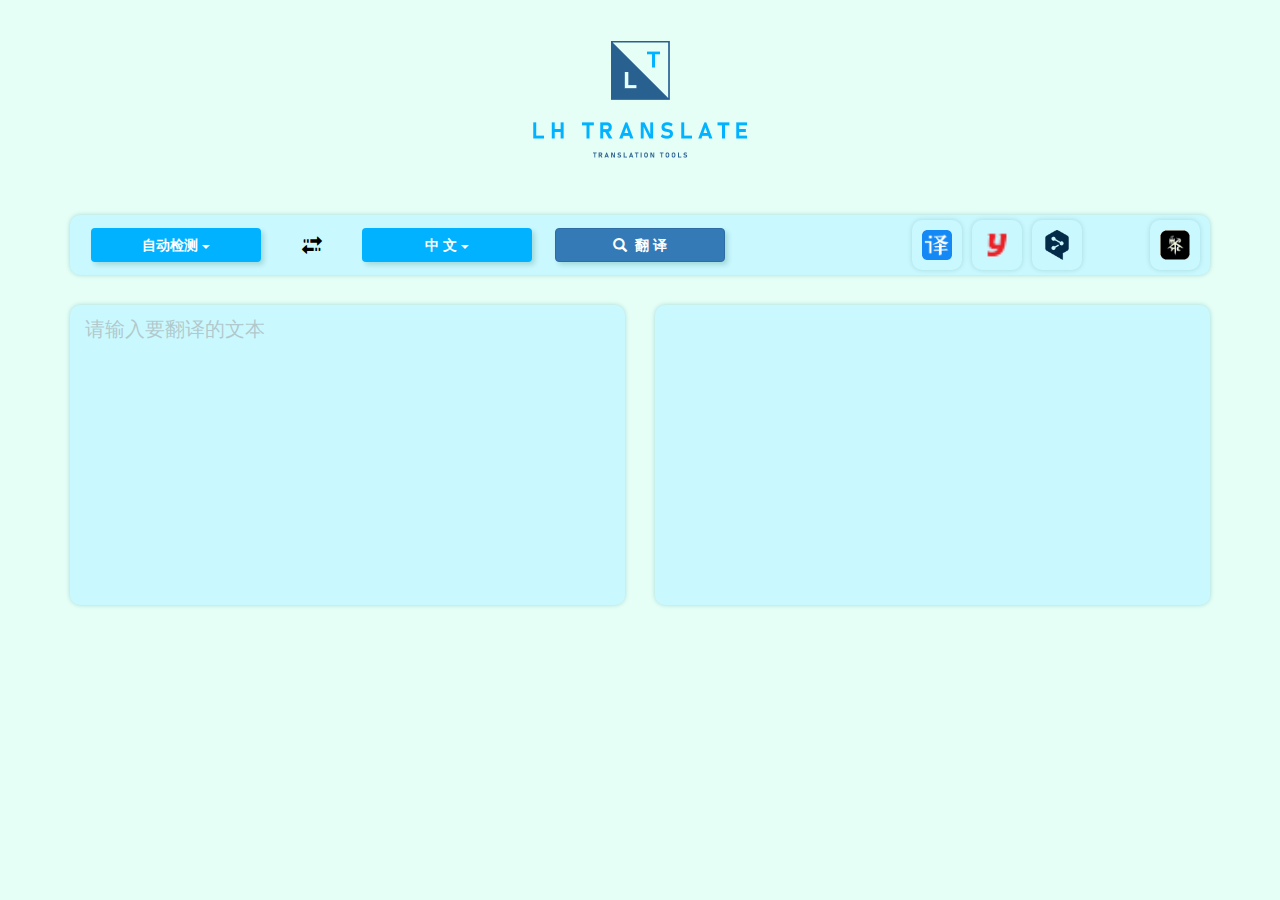
==== web/li-translate/index.html @ 55f3ac64 "增加翻译功能，调用百度翻译接口" ====
<!doctype html>
<html lang="en">
<head>
    <meta charset="UTF-8">
    <meta name="viewport"
          content="width=device-width, user-scalable=no, initial-scale=1.0, maximum-scale=1.0, minimum-scale=1.0">
    <meta http-equiv="X-UA-Compatible" content="ie=edge">
    <title>黎宏的翻译主页</title>
    <link rel="icon" href="../../images/li.ico" mce_href="images/li.ico" type="image/x-icon"/>
    <link rel="stylesheet" href="../../css/bootstrap.min.css">
    <link rel="stylesheet" href="../../css/webOfLi.css">
    <link rel="stylesheet" href="../../poshytio/tip-twitter/tip-twitter.css">
    <link rel="stylesheet" href="css/li-translate.css">
    <script src="../../js/jquery-3.5.1.min.js"></script>
    <script src="../../js/bootstrap.min.js"></script>
    <script src="../../poshytio/jquery.poshytip.min.js"></script>
    <script src="js/md5.min.js"></script>
    <script src="js/li-translate.js"></script>
</head>
<body>

<div class="container" style="margin-bottom: 100px;">
    <div class="row">
        <div class="col-xs-12">
            <div class="m-search">
                <div class="logo-box">
                    <img class="logo" src="image/LH%20translate.png" alt=""/>
                </div>
            </div>
        </div>
        <div class="tools col-xs-12">
            <div class="m-item change-lang-box">
                <div class="fromT-box">
                    <div class="btn-group" style="width: 100%;">
                        <button type="button" class="btn btn-primary dropdown-toggle fromT" style="width: 100%;" data-toggle="dropdown" aria-haspopup="true" aria-expanded="false">
                            自动检测&nbsp;<span id="autoLang"></span><span class="caret"></span>
                        </button>
                        <ul class="dropdown-menu langUl" id="fromUl">
                            <li><a href="javascript:void(0);">1</a></li>
                            <li><a href="javascript:void(0);">2</a></li>
                            <li><a href="javascript:void(0);">3</a></li>
                        </ul>
                    </div>
                </div>
                <div class="transfer-box">
                    <div id="transfer" class="transfer">
                        <span class="glyphicon glyphicon-transfer" aria-hidden="true"></span>
                    </div>
                </div>
                <div class="toT-box">
                    <div class="btn-group" style="width: 100%;">
                        <button type="button" class="btn btn-primary dropdown-toggle toT" style="width: 100%;" data-toggle="dropdown" aria-haspopup="true" aria-expanded="false">
                            中&nbsp;文&nbsp;<span class="caret"></span>
                        </button>
                        <ul class="dropdown-menu langUl" id="toUl">
                            <li><a href="javascript:void(0);">1</a></li>
                            <li><a href="javascript:void(0);">2</a></li>
                            <li><a href="javascript:void(0);">3</a></li>
                        </ul>
                    </div>
                </div>
                <div class="translateButton-box">
                    <button id="translateButton" class="btn btn-primary translateButton" type="button" >
                        <span class="glyphicon glyphicon-search" aria-hidden="true"></span>&nbsp;&nbsp;翻&nbsp;译
                    </button>
                </div>
                <div class="otherT-box">
                    <div title="百度翻译" class="photoItems">
                        <a target="_blank" href="https://fanyi.baidu.com/">
                            <div class="m_imgdiv"><img src="../../images/bdfanyi.ico" alt=""></div>
                        </a>
                    </div>
                    <div title="有道翻译" class="photoItems">
                        <a target="_blank" href="https://fanyi.youdao.com/">
                            <div class="m_imgdiv"><img src="../../images/ydfanyi.ico" alt=""></div>
                        </a>
                    </div>
                    <div title="DeepL翻译" class="photoItems">
                        <a target="_blank" href="https://www.deepl.com/translator">
                            <div class="m_imgdiv"><img src="../../images/deepl.png" alt=""></div>
                        </a>
                    </div>
                </div>
                <div title="黎宏的搜索主页" class="profilePhoto photoItems">
                    <a href="../../index.html">
                        <div class="m_imgdiv"><img src="../../images/li.ico" alt=""></div>
                    </a>
                </div>
            </div>
        </div>
        <div class="col-xs-6">
            <label class="textareaLabel">
                <textarea id="notTranslated" style="height: 300px;" class="m-item form-control lh-textarea" placeholder="请输入要翻译的文本"></textarea>
            </label>
        </div>
        <div class="col-xs-6">
            <label class="textareaLabel">
                <textarea id="translated" style="height: 300px; transition: .3s ease-in-out;" class="m-item form-control lh-textarea" readonly></textarea>
            </label>
        </div>
    </div>
</div>
</body>
</html>
---- css/webOfLi.css ----
* {
    padding: 0;
    margin: 0;
}

a {
    text-decoration: none;
}

ul {
    list-style-type: none;
}

a:hover {
    text-decoration: none;
}

.alert {
    padding: 10px;
}

.alert-dismissible .close {
    top: 0;
    right: 0;
}

.btn:focus,
.btn:active:focus,
.btn.active:focus,
.btn.focus,
.btn:active.focus,
.btn.active.focus {
    outline: none;
}

.search-engin-button:focus {
    background-color: #94cdff !important;
}

.search-engin-button:hover {
    background-color: #bbddff;
}

.container {
    position: relative;
    min-width: 500px;
}

.m-item {
    height: 200px;
    margin: 15px 0;
    padding: 15px;
    border-radius: 20px;
    /* border: 1px solid #ddd; */
    transition: .3s ease-in-out;
    background-color: #caf8ff;
    /* box-shadow: 5px 5px 15px rgb(214, 214, 214); */
    box-shadow: 3px 3px 5px #a3dadb;
}

.m-search {
    position: relative;
    height: 150px;
}

.m-search > .input-group {
    position: absolute;
    top: 50%;
    margin-top: -23px;
}

.glyphicon {
    top: 2px;
}

.input-group .btn {
    width: 150px;
}

.input-group-btn button {
    transition: .3s ease-in-out;
}

.historyItem {
    color: #286090;
    font-weight: bold;
}

.cleanHistory {
    float: right;
    font-weight: normal;
}

.cleanHistory-li {
    position: relative;
    cursor: auto !important;
    border-radius: 10px;
}

.cleanHistory-li:hover {
    background-color: #ffffff !important;
}

.search-box {
    box-shadow: 0 0 20px #a3dadb;
    border-radius: 6px;
}

.search-engin-button {
    border: none;
}

.searchTips-ul {
    position: absolute;
    width: calc(100% - 298px);
    border: 1px solid rgba(82, 168, 236, .8);
    border-top: none;
    border-radius: 0 0 10px 10px;
    outline: 0;
    -webkit-box-shadow: 0 0 8px rgb(82 168 236 / 60%);
    box-shadow: 0 8px 8px rgb(82 168 236 / 60%);
    background-color: #fff;
    display: none;
    z-index: 1000;
    padding: 10px 0;
    transition: .3s ease-in-out;
}

.searchTips-ul li {
    cursor: pointer;
}

.searchTips-ul li p {
    position: relative;
    overflow: hidden;
    text-overflow: ellipsis;
    white-space: nowrap;
    font-weight: bold;
    margin: 0;
    padding: 8px 16px;
}

.searchTips-ul li:hover {
    background-color: #f5f5f6;
}

.searchTips-span {
    font-weight: normal;
}

.searchTips-removeSpan {
    position: absolute;
    right: 16px;
    top: 10px;
    font-size: 18px;
    color: #ccc;
    margin-right: 2px;
    transition: .3s ease-in-out;
}

.searchTips-removeSpan:hover {
    transform-origin: 49% 47%;
    transform: rotate(90deg);
    color: #888;
}

.search-engin-text {
    font-weight: bolder;
    color: #286090;
}

.search-engin-button {
    transition: .3s ease-in-out;
    background-color: #caf8ff;
}

.search-input {
    border-radius: 0 !important;
}

.search-input-div {
    width: 100%;
}

.search-input-div::before {
    content: '';
    position: absolute;
    left: 2%;
    bottom: -1px;
    height: 2px;
    width: 96%;
    background-color: #f5f5f6;
    z-index: 1002;
    display: none;
}

.search-input-remove-ico {
    position: absolute;
    right: 20px;
    top: 50%;
    margin-top: -8px;
    z-index: 1000;
    color: #bbb;
    font-size: 16px;
    font-weight: initial;
    transition: .3s ease-in-out;
    cursor: pointer;
    display: none;
}

.search-input-remove-ico:hover {
    transform: rotate(90deg) scale(1.4);
    color: #888;
}

.search-input-div2::before {
    display: block;
}

.m-item:hover {
    box-shadow: 20px 20px 20px #b7dfe5;
    background-color: #b1f4fd;
}

.m-item:hover .m_imgdiv {
    box-shadow: 0 0 20px #a8c3c7;
}

.m_imgdiv {
    width: 60px;
    height: 60px;
    overflow: hidden;
    margin: 10px auto;
    border-radius: 15px;
    transition: .3s ease-in-out;
    box-shadow: 0 0 20px #a3dadb;
}

.m_imgdiv img {
    width: 60%;
    height: 36px;
    margin: 12px;
}

.m_textdiv {
    text-align: center;
    margin-top: 30px;
}

.m_textdiv h3 {
    font-size: 18px;
    color: #000;
}

body {
    background-color: #e6fff6;
}
---- poshytio/tip-twitter/tip-twitter.css ----
.tip-twitter {
    opacity: 0.8;
    z-index: 100100 !important;
    text-align: left;
    border-radius: 4px;
    -moz-border-radius: 4px;
    -webkit-border-radius: 4px;
    padding: 8px 8px;
    /*max-width: 500px;*/
    /* color:#fff;
    background-color:#000; */
    color: #000;
    background-color: #fff;
    box-shadow: 0 5px 10px #bbb;
    /**
     * - If you set a background-image, border/padding/background-color will be ingnored.
     *   You can set any padding to .tip-inner instead if you need.
     * - If you want a tiled background-image and border/padding for the tip,
     *   set the background-image to .tip-inner instead.
     */
}

.tip-twitter .tip-inner {
    font: bold 11px/14px 'Lucida Grande', sans-serif;
}
---- web/li-translate/css/li-translate.css ----
body {
    min-width: 740px;
}

.form-control[readonly] {
    background-color: #caf8ff;
}

.m-search {
    height: auto;
}

.profilePhoto {
    position: absolute;
    right: 25px;
    top: 10px;
    z-index: 1000;
}

.m-item:hover .m_imgdiv {
    box-shadow: 0 0 5px #a3dadb;
}

.m_imgdiv {
    width: 50px;
    height: 50px;
    box-shadow: 0 0 5px #a3dadb;
    border-radius: 10px;
}

.m_imgdiv:hover {
    box-shadow: 5px 5px 20px #88b6b7 !important;
}

.m_imgdiv img {
    width: 60%;
    height: 30px;
    margin: 10px;
}

.logo-box {
    width: 22%;
    min-width: 250px;
    margin: 25px auto;
}

.logo {
    width: 100%;
}

.m-item {
    padding: 10px;
    box-shadow: 0 0 5px #a3dadb;
    border-radius: 10px;
    transition: none;
}

.m-item:hover {
    box-shadow: 0 0 5px #a3dadb;
    background-color: #caf8ff;
}

.change-lang-box {
    height: 60px;
}

.textareaLabel {
    width: 100%;
}

.lh-textarea {
    font-size: 20px;
    padding: 10px 15px;
    resize: none;
    background-color: #caf8ff;
    text-align: left;
    font-family: "Microsoft YaHei", serif;
    font-weight: initial;
    /*transition: .3s ease-in-out;*/
}

.lh-textarea::placeholder {
    color: rgba(153, 153, 153, 0.5);
}

.form-control {
    border: none;
}

.form-control:focus {
    border: none;
    box-shadow: 0 0 5px #a3dadb;
}

.change-lang-box > div:not(:last-child) {
    float: left;
    padding-top: 3px;
    width: 15.2%;
    margin: auto 1%;
}

.translateButton,
.transfer,
.fromT,
.toT {
    width: 100%;
    padding: 0 0;
    font-weight: bold;
    height: 34px;
    transition: .3s ease-in-out;
}

.translateButton,
.fromT,
.toT {
    box-shadow: 3px 3px 5px #a3dadb;
}

.translateButton:hover,
.fromT:hover,
.toT:hover {
    box-shadow: 5px 5px 20px #88b6b7
}

.transfer-box {
    width: 5% !important;
}

.transfer {
    width: 20px;
    color: black;
    font-size: 20px;
    margin: 0 auto;
    cursor: pointer;
}

.transfer span {
    vertical-align: middle;
}

.fromT,
.toT {
    background-color: #00b2ff;
    border: none;
}

.fromT:hover,
.toT:hover {
    background-color: #0089c4;
    border: none;
}

.fromT:focus,
.toT:focus {
    background-color: #7dc3ff !important;
    border: none;
}

.langUl {
    width: 100%;
}

.langUl > li > a {
    padding: 3px 0;
    text-align: center;
}

.otherT-box {
    position: absolute;
    display: flex;
    right: 70px;
    width: 25% !important;
    height: 85px;
    top: 7px;
    justify-content: center;
    overflow: hidden;
    /*margin-right: 0 !important;*/
}

.otherT-box > div {
    display: inline-block;
    float: left;
    padding: 0 5px;
}
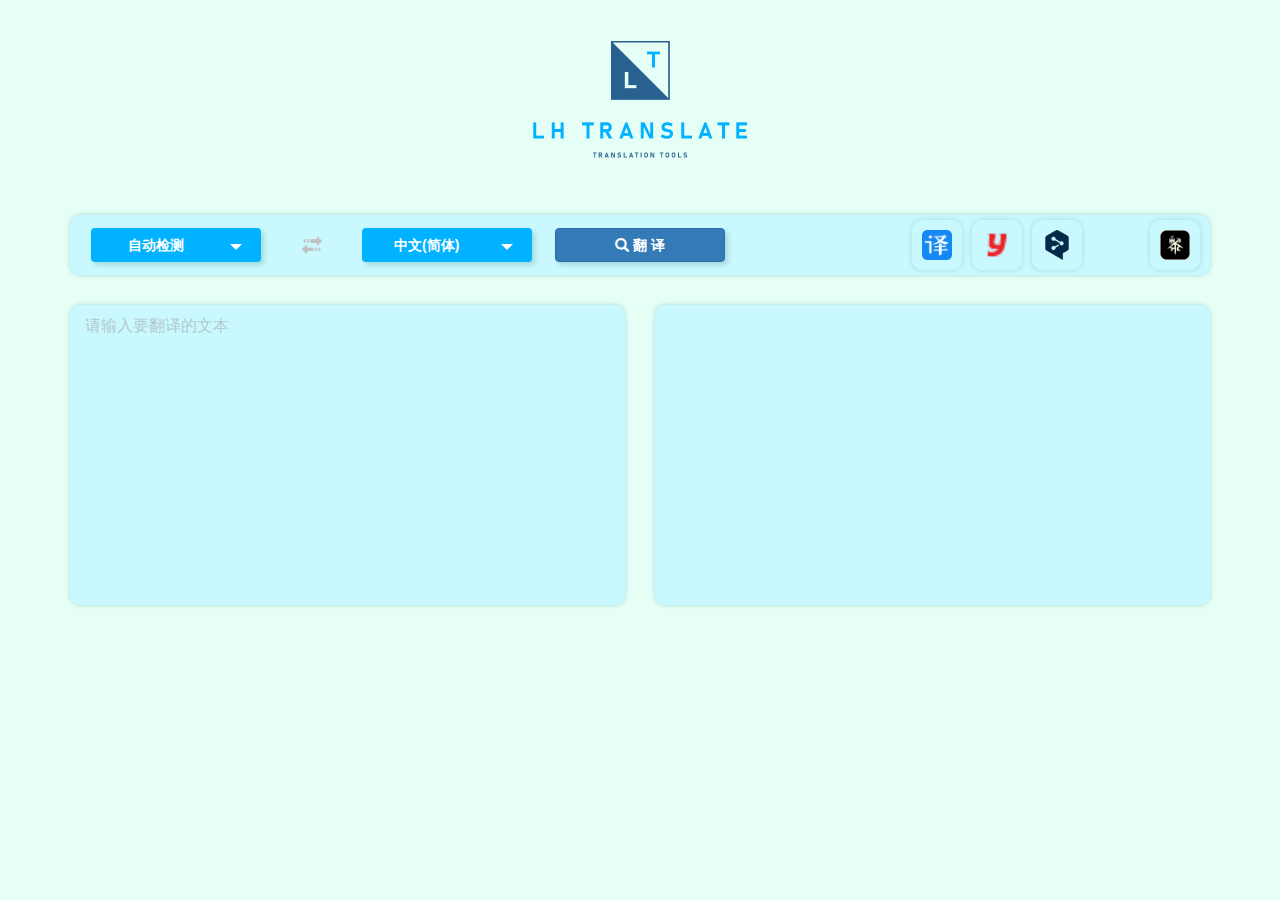
==== commit 51049f5e: "完善翻译功能" ====
--- a/web/li-translate/index.html
+++ b/web/li-translate/index.html
@@ -15,6 +15,8 @@
     <script src="../../js/bootstrap.min.js"></script>
     <script src="../../poshytio/jquery.poshytip.min.js"></script>
     <script src="js/md5.min.js"></script>
+    <script src="../../js/alertUtil.js"></script>
+    <script src="js/langData.js"></script>
     <script src="js/li-translate.js"></script>
 </head>
 <body>
@@ -32,36 +34,34 @@
             <div class="m-item change-lang-box">
                 <div class="fromT-box">
                     <div class="btn-group" style="width: 100%;">
-                        <button type="button" class="btn btn-primary dropdown-toggle fromT" style="width: 100%;" data-toggle="dropdown" aria-haspopup="true" aria-expanded="false">
-                            自动检测&nbsp;<span id="autoLang"></span><span class="caret"></span>
+                        <button title="自动检测" langCode="auto" langName="自动检测" type="button"
+                                class="btn btn-primary dropdown-toggle fromT" style="width: 100%;"
+                                data-toggle="dropdown" aria-haspopup="true" aria-expanded="false">
+                            <span class="langText">自动检测</span><span class="caret"></span>
                         </button>
                         <ul class="dropdown-menu langUl" id="fromUl">
-                            <li><a href="javascript:void(0);">1</a></li>
-                            <li><a href="javascript:void(0);">2</a></li>
-                            <li><a href="javascript:void(0);">3</a></li>
+                            <li><a href="javascript:void(0);" onclick="changeLang(this)" langCode="auto" langName="自动检测" title="英语">自动检测</a></li>
                         </ul>
                     </div>
                 </div>
                 <div class="transfer-box">
-                    <div id="transfer" class="transfer">
+                    <div title="无法交换" id="transfer" onclick="void(0)" class="transfer">
                         <span class="glyphicon glyphicon-transfer" aria-hidden="true"></span>
                     </div>
                 </div>
                 <div class="toT-box">
                     <div class="btn-group" style="width: 100%;">
-                        <button type="button" class="btn btn-primary dropdown-toggle toT" style="width: 100%;" data-toggle="dropdown" aria-haspopup="true" aria-expanded="false">
-                            中&nbsp;文&nbsp;<span class="caret"></span>
+                        <button title="中文(简体)" langCode="zh" langName="中文(简体)" type="button"
+                                class="btn btn-primary dropdown-toggle toT" style="width: 100%;" data-toggle="dropdown"
+                                aria-haspopup="true" aria-expanded="false">
+                            <span class="langText">中文(简体)</span><span class="caret"></span>
                         </button>
-                        <ul class="dropdown-menu langUl" id="toUl">
-                            <li><a href="javascript:void(0);">1</a></li>
-                            <li><a href="javascript:void(0);">2</a></li>
-                            <li><a href="javascript:void(0);">3</a></li>
-                        </ul>
+                        <ul class="dropdown-menu langUl" id="toUl"></ul>
                     </div>
                 </div>
                 <div class="translateButton-box">
-                    <button id="translateButton" class="btn btn-primary translateButton" type="button" >
-                        <span class="glyphicon glyphicon-search" aria-hidden="true"></span>&nbsp;&nbsp;翻&nbsp;译
+                    <button id="translateButton" class="btn btn-primary translateButton" type="button">
+                        <span class="glyphicon glyphicon-search" aria-hidden="true"></span>&nbsp;翻&nbsp;译
                     </button>
                 </div>
                 <div class="otherT-box">
@@ -90,12 +90,14 @@
         </div>
         <div class="col-xs-6">
             <label class="textareaLabel">
-                <textarea id="notTranslated" style="height: 300px;" class="m-item form-control lh-textarea" placeholder="请输入要翻译的文本"></textarea>
+                <textarea id="notTranslated" style="height: 300px;" class="m-item form-control lh-textarea"
+                          placeholder="请输入要翻译的文本"></textarea>
             </label>
         </div>
         <div class="col-xs-6">
             <label class="textareaLabel">
-                <textarea id="translated" style="height: 300px; transition: .3s ease-in-out;" class="m-item form-control lh-textarea" readonly></textarea>
+                <textarea id="translated" style="height: 300px; transition: .3s ease-in-out;"
+                          class="m-item form-control lh-textarea" readonly></textarea>
             </label>
         </div>
     </div>
--- a/web/li-translate/css/li-translate.css
+++ b/web/li-translate/css/li-translate.css
@@ -69,11 +69,12 @@
 }
 
 .lh-textarea {
-    font-size: 20px;
+    font-size: 16px;
+    /*font-size: 20px;*/
     padding: 10px 15px;
     resize: none;
     background-color: #caf8ff;
-    text-align: left;
+    text-align: justify;
     font-family: "Microsoft YaHei", serif;
     font-weight: initial;
     /*transition: .3s ease-in-out;*/
@@ -101,8 +102,7 @@
 
 .translateButton,
 .transfer,
-.fromT,
-.toT {
+.dropdown-toggle {
     width: 100%;
     padding: 0 0;
     font-weight: bold;
@@ -111,14 +111,12 @@
 }
 
 .translateButton,
-.fromT,
-.toT {
+.dropdown-toggle {
     box-shadow: 3px 3px 5px #a3dadb;
 }
 
 .translateButton:hover,
-.fromT:hover,
-.toT:hover {
+.dropdown-toggle:hover {
     box-shadow: 5px 5px 20px #88b6b7
 }
 
@@ -128,7 +126,7 @@
 
 .transfer {
     width: 20px;
-    color: black;
+    color: #c1c1c1;
     font-size: 20px;
     margin: 0 auto;
     cursor: pointer;
@@ -138,31 +136,69 @@
     vertical-align: middle;
 }
 
-.fromT,
-.toT {
+.langText {
+    display: block;
+    width: 70%;
+    padding-left: 10px;
+    float: left;
+    overflow: hidden;
+    text-overflow: ellipsis;
+}
+
+.dropdown-toggle {
     background-color: #00b2ff;
     border: none;
 }
 
-.fromT:hover,
-.toT:hover {
+.dropdown-toggle:hover {
     background-color: #0089c4;
     border: none;
 }
 
-.fromT:focus,
-.toT:focus {
+.dropdown-toggle:focus {
     background-color: #7dc3ff !important;
     border: none;
 }
+.caret{
+    transition: .3s ease-in-out;
+    transform: rotate(0deg) scale(150%);
+}
+.dropdown-toggle:focus>.caret{
+    transform: rotate(180deg) scale(150%);
+}
 
 .langUl {
     width: 100%;
+    min-width: 100px;
+    max-height: 400px;
+    overflow: auto;
+    background: #fff;
+}
+
+.langUl::-webkit-scrollbar {
+    width: 5px;
+    /*width: 9px;*/
+}
+
+.langUl::-webkit-scrollbar-thumb {
+    border-radius: 10px;
+    -webkit-box-shadow: inset 0 0 5px rgb(236, 236, 236);
+    background: rgba(236, 236, 236);
+    /*border: 2px solid #fff;*/
+}
+.langUl::-webkit-scrollbar-track {
+    -webkit-box-shadow: inset 0 0 5px #fff;
+    border-radius: 0 4px 4px 0;
+    background: #fff;
+}
+.langUl::-webkit-scrollbar-thumb:hover{
+    background-color: #bbbbbb;
 }
 
 .langUl > li > a {
-    padding: 3px 0;
-    text-align: center;
+    white-space:nowrap;
+    overflow: hidden;
+    text-overflow: ellipsis;
 }
 
 .otherT-box {
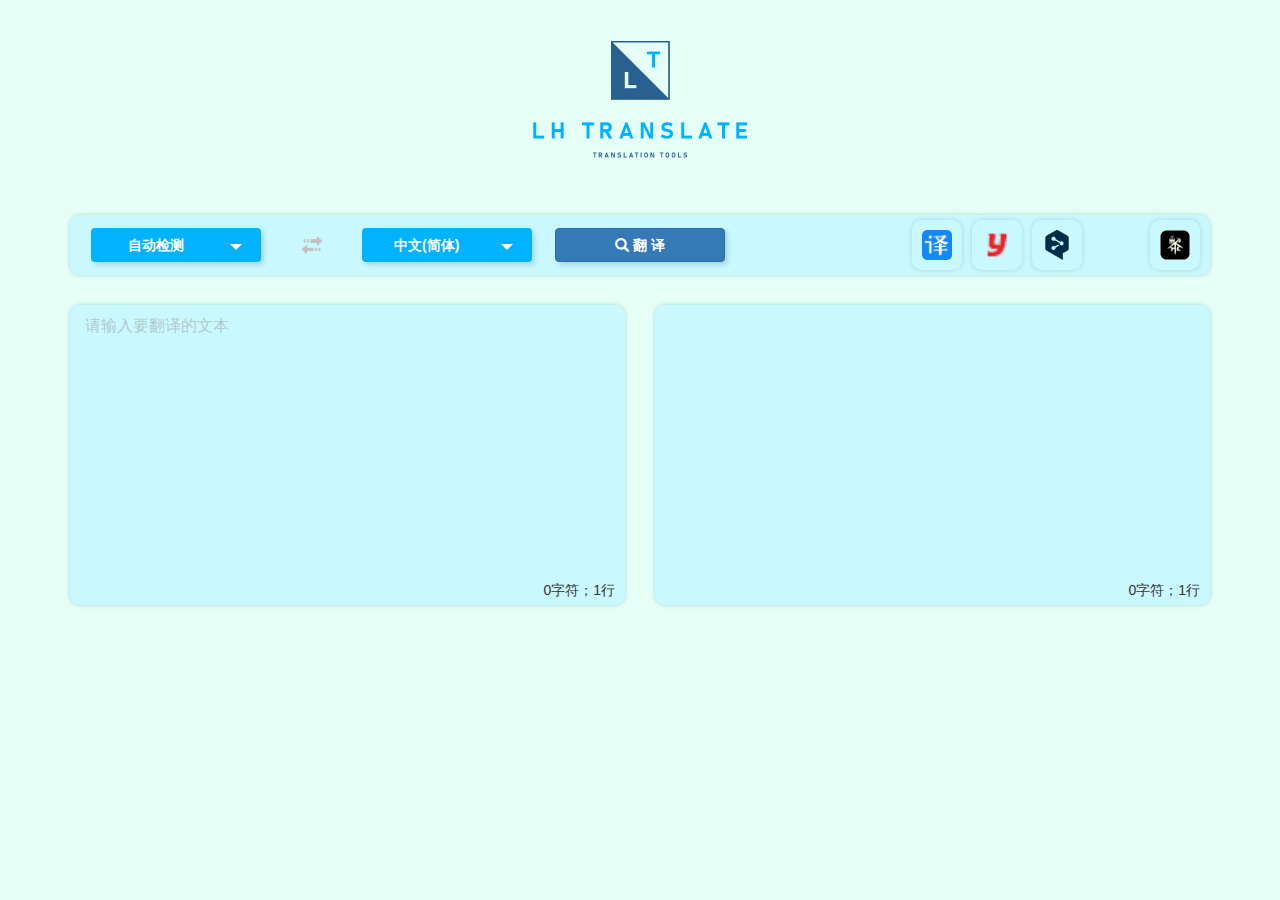
==== commit 1e75773d: "完善翻译功能" ====
--- a/web/li-translate/index.html
+++ b/web/li-translate/index.html
@@ -88,17 +88,19 @@
                 </div>
             </div>
         </div>
-        <div class="col-xs-6">
+        <div class="col-xs-6" style="position: relative">
             <label class="textareaLabel">
                 <textarea id="notTranslated" style="height: 300px;" class="m-item form-control lh-textarea"
                           placeholder="请输入要翻译的文本"></textarea>
             </label>
+            <div class="textareaInfo textareaInfoFrom" style="position: absolute"><span class="word">0</span>字符；<span class="line">1</span>行</div>
         </div>
         <div class="col-xs-6">
-            <label class="textareaLabel">
+            <label class="textareaLabel" style="position: relative">
                 <textarea id="translated" style="height: 300px; transition: .3s ease-in-out;"
                           class="m-item form-control lh-textarea" readonly></textarea>
             </label>
+            <div class="textareaInfo textareaInfoTo" style="position: absolute"><span class="word">0</span>字符；<span class="line">1</span>行</div>
         </div>
     </div>
 </div>
--- a/web/li-translate/css/li-translate.css
+++ b/web/li-translate/css/li-translate.css
@@ -218,3 +218,8 @@
     float: left;
     padding: 0 5px;
 }
+
+.textareaInfo{
+    right: 25px;
+    bottom: 25px;
+}
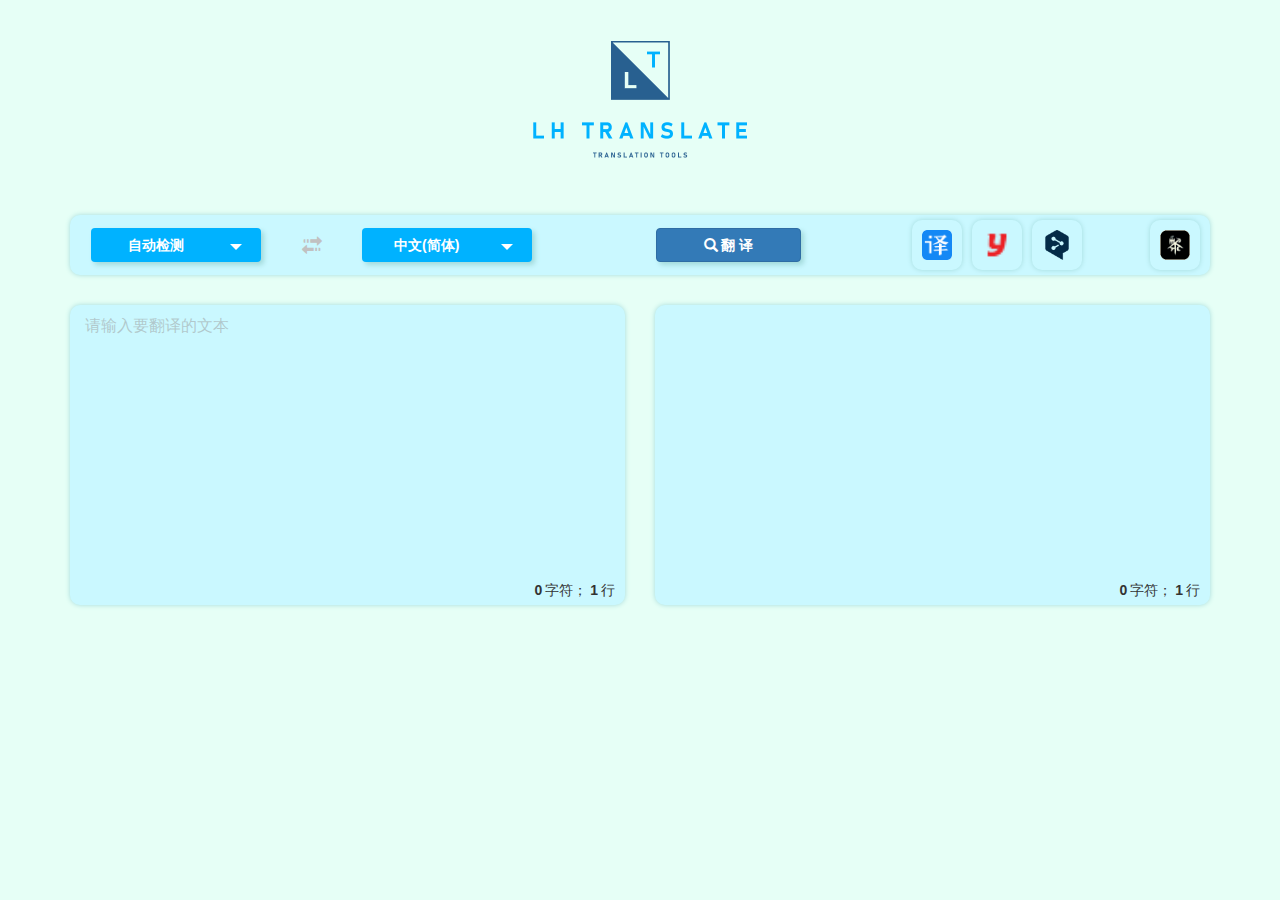
==== commit bab6f047: "修改title" ====
--- a/web/li-translate/index.html
+++ b/web/li-translate/index.html
@@ -5,7 +5,7 @@
     <meta name="viewport"
           content="width=device-width, user-scalable=no, initial-scale=1.0, maximum-scale=1.0, minimum-scale=1.0">
     <meta http-equiv="X-UA-Compatible" content="ie=edge">
-    <title>黎宏的翻译主页</title>
+    <title>阿黎的翻译主页</title>
     <link rel="icon" href="../../images/li.ico" mce_href="images/li.ico" type="image/x-icon"/>
     <link rel="stylesheet" href="../../css/bootstrap.min.css">
     <link rel="stylesheet" href="../../css/webOfLi.css">
--- a/web/li-translate/css/li-translate.css
+++ b/web/li-translate/css/li-translate.css
@@ -120,6 +120,11 @@
     box-shadow: 5px 5px 20px #88b6b7
 }
 
+.translateButton-box{
+    margin: 0 1% 0 10% !important;
+    width: 13% !important;
+}
+
 .transfer-box {
     width: 5% !important;
 }
@@ -223,3 +228,9 @@
     right: 25px;
     bottom: 25px;
 }
+
+.word,
+.line{
+    font-weight: bold;
+    padding: 0 3px;
+}